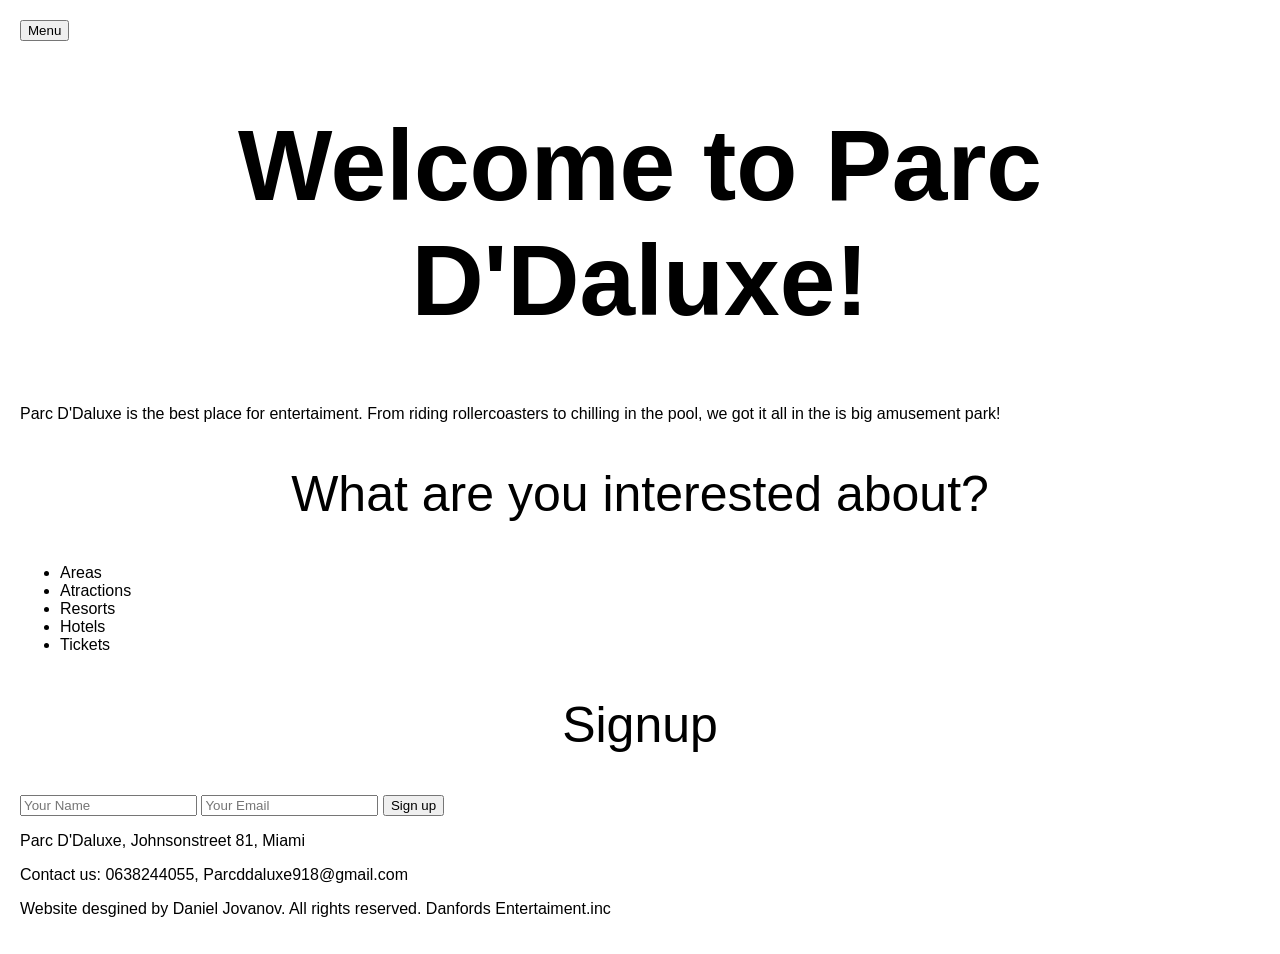
==== index.html @ 4156d424 "Rename Index 3.html to index.html" ====
<!DOCTYPE html>
<head>
    <title>Parc D'Daluxe</title>
    <link rel = "stylesheet" href="style.css">
</head>
 <body>
    <div class = "navbar">
      <button id = "MenuButton" onclick = "toggle(this)">Menu</button>
      <div class = dropdown>
        <a href="#introduction">Introduction</a></li>
        <a href="#content">Areas</a></li>
        <a href="#attractions">Atractions</a></li>
        <a href="#resorts">Resorts</a>
        <a href="#hotels">Hotels</a>
        <a href="#tickets">Tickets</a>
        <a href="#practical-information">Practical Information</a>
      </div>
    </div>
    <h1>Welcome to Parc D'Daluxe!</h1>
    <div id = introduction>
      <p>Parc D'Daluxe is the best place for entertaiment. From riding rollercoasters to chilling in the pool, we got it all in the is big amusement park!</p>
    </div>
    <div id = Inhoud>
    <h2>What are you interested about?</h2>
    <ul>
        <li>Areas</li>
        <li>Atractions</li>
        <li>Resorts</li>
        <li>Hotels</li>
        <li>Tickets</li>
    </ul>
    </div>
    <h2>Signup</h2>
        <form action = "/signup">
        <input type = "text" name = "name" placeholder = "Your Name"> 
        <input type = "text" name = "email" placeholder = "Your Email">
        <button id = "submit" type = "submit">Sign up</button>
        
    <div id = practical informarion>
      <p>Parc D'Daluxe, Johnsonstreet 81, Miami</p>
      <p>Contact us: 0638244055, Parcddaluxe918@gmail.com</p>
      <p>Website desgined by Daniel Jovanov. All rights reserved. Danfords Entertaiment.inc</p>
    </div>
  </body>
      <script scr = "script.js"></script>
---- style.css ----
/* Your CSS styles here */
body {
    font-family: Arial, Helvetica, sans-serif;
    margin: 0;
    padding: 20px;
}
h1 {
    font-size: 100px;
    text-align: center;
    font-weight: bold;
}
h2 {
    font-size: 50px;
    text-align: center;
    font-weight: 300;
}
h3 {
    font-size: 35px;
    text-align: center;
    font-weight: 200;
}
introduction {
    font-family: Arial, Helvetica, sans-serif;
    font-size: 30px;
    text-align: center;
    font-weight: 200;
}
.dropdown {
    display: none;
    position: absolute;
    background-color: orange;
}
.dropdown.open {
    display: block;;
}
.navbar {
    position: relative;
}
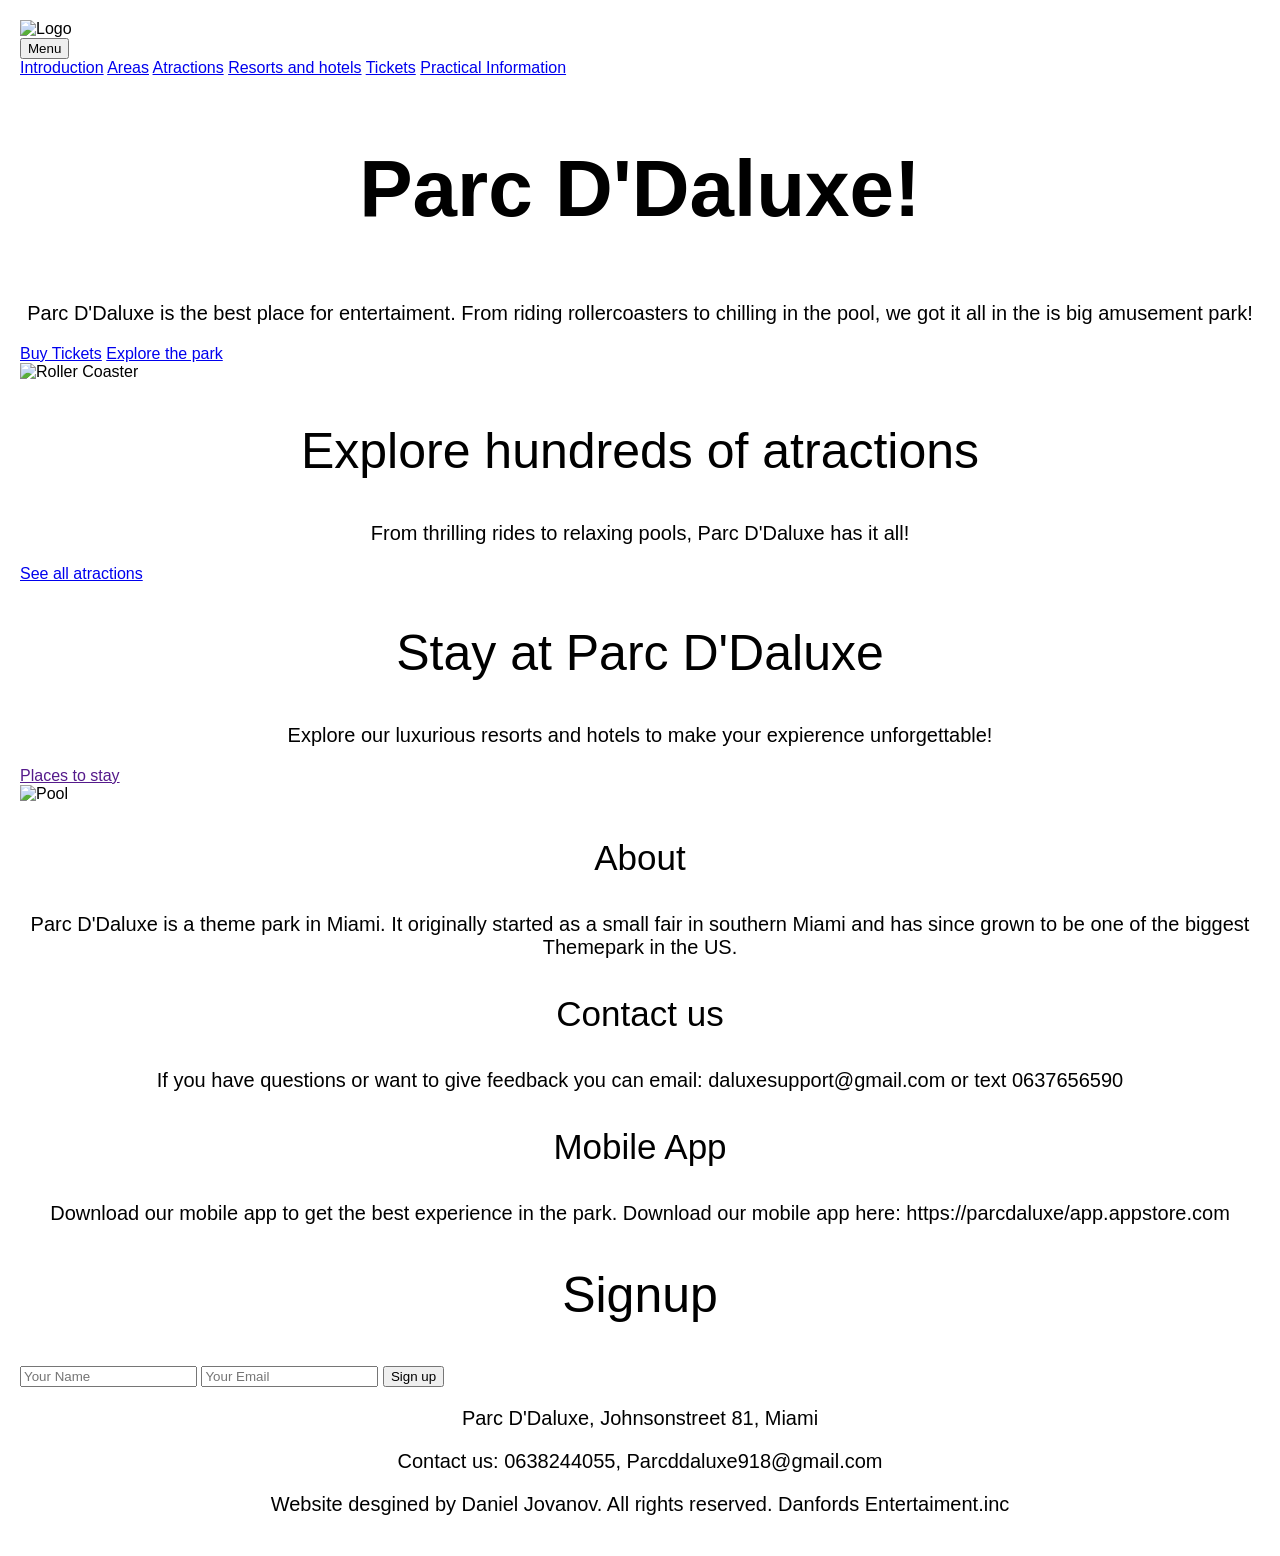
==== commit e00fd381: "Refactor index.html structure and content Updated the navbar structure and added links to external r" ====
--- a/index.html
+++ b/index.html
@@ -1,45 +1,69 @@
 <!DOCTYPE html>
+<html>
 <head>
     <title>Parc D'Daluxe</title>
-    <link rel = "stylesheet" href="style.css">
+    <link rel = "stylesheet" href="./style.css">
+    <script src="./script.js" defer></script>
 </head>
+<img src="/Users/Dannyj/Downloads/ChatGPT Image Jun 22, 2026, 05_13_02 PM.png" alt="Logo" id = "logo">
  <body>
-    <div class = "navbar">
-      <button id = "MenuButton" onclick = "toggle(this)">Menu</button>
-      <div class = dropdown>
-        <a href="#introduction">Introduction</a></li>
-        <a href="#content">Areas</a></li>
-        <a href="#attractions">Atractions</a></li>
-        <a href="#resorts">Resorts</a>
-        <a href="#hotels">Hotels</a>
-        <a href="#tickets">Tickets</a>
+      <div class = "navbar">
+      <button id = "MenuButton" type="button" aria-expanded="false">Menu</button>
+      <div class = "dropdown">
+        <a href="#introduction">Introduction</a>
+        <a href="#content">Areas</a>
+        <a href="https://hjovanov679-dotcom.github.io/Parc-D-Daluxe-atractions/">Atractions</a>
+        <a href="#resorts">Resorts and hotels</a>
+        <a href="https://hjovanov679-dotcom.github.io/Ticket-page-Website-parc-d-daluxe/">Tickets</a>
         <a href="#practical-information">Practical Information</a>
       </div>
     </div>
-    <h1>Welcome to Parc D'Daluxe!</h1>
-    <div id = introduction>
+  <section class = "header">
+    <h1>Parc D'Daluxe!</h1>
+    <div class = "introduction">
       <p>Parc D'Daluxe is the best place for entertaiment. From riding rollercoasters to chilling in the pool, we got it all in the is big amusement park!</p>
     </div>
-    <div id = Inhoud>
-    <h2>What are you interested about?</h2>
-    <ul>
-        <li>Areas</li>
-        <li>Atractions</li>
-        <li>Resorts</li>
-        <li>Hotels</li>
-        <li>Tickets</li>
-    </ul>
+    <div class = "button-row">
+      <a href="https://hjovanov679-dotcom.github.io/Ticket-page-Website-parc-d-daluxe/" class = "button">Buy Tickets</a>
+      <a href="https://hjovanov679-dotcom.github.io/Parc-D-Daluxe-atractions/" class = "button">Explore the park</a>
+    </div>
+  </section>
+  <section class = "maincontent">
+    <img src = "/Users/Dannyj/Downloads/sls-lux-brickell.jpg" alt = "Roller Coaster">
+      <div class = "content">
+        <h2>Explore hundreds of atractions</h2>
+        <p>From thrilling rides to relaxing pools, Parc D'Daluxe has it all!</p>
+        <a href="https://hjovanov679-dotcom.github.io/Parc-D-Daluxe-atractions/" class = "button">See all atractions</a>
+      </div>
+    </section>
+  <section class = "maincontent">
+      <div class = "content">
+        <h2>Stay at Parc D'Daluxe</h2>
+        <p>Explore our luxurious resorts and hotels to make your expierence unforgettable!</p>
+        <a href="" class = "button">Places to stay</a>
+      </div>
+    <img src = "/Users/Dannyj/Downloads/tivoli_la_caleta_tenerife_resort_pool_view_freshwater_1.webp" alt = "Pool">
+  </section>
+  <section class = "extra-content">
+    <div class = "extra">
+      <h3>About</h3>
+      <p>Parc D'Daluxe is a theme park in Miami. It originally started as a small fair in southern Miami and has since grown to be one of the biggest Themepark in the US.</p>
+      <h3>Contact us</h3>
+      <p>If you have questions or want to give feedback you can email: daluxesupport@gmail.com or text 0637656590</p>
+      <h3>Mobile App</h3>
+      <p>Download our mobile app to get the best experience in the park. Download our mobile app here: https://parcdaluxe/app.appstore.com</p>
     </div>
     <h2>Signup</h2>
         <form action = "/signup">
         <input type = "text" name = "name" placeholder = "Your Name"> 
         <input type = "text" name = "email" placeholder = "Your Email">
-        <button id = "submit" type = "submit">Sign up</button>
-        
-    <div id = practical informarion>
+        <button id = "submit" type = "submit">Sign up</button> 
+        </form>
+    <div class = "practical-information">
       <p>Parc D'Daluxe, Johnsonstreet 81, Miami</p>
       <p>Contact us: 0638244055, Parcddaluxe918@gmail.com</p>
       <p>Website desgined by Daniel Jovanov. All rights reserved. Danfords Entertaiment.inc</p>
     </div>
+  </section>
   </body>
-      <script scr = "script.js"></script>
+
--- a/style.css
+++ b/style.css
@@ -5,7 +5,7 @@
     padding: 20px;
 }
 h1 {
-    font-size: 100px;
+    font-size: 80px;
     text-align: center;
     font-weight: bold;
 }
@@ -19,6 +19,10 @@
     text-align: center;
     font-weight: 200;
 }
+p {
+    font-size: 20px;
+    text-align: center;
+    font-weight: 200;
 introduction {
     font-family: Arial, Helvetica, sans-serif;
     font-size: 30px;
